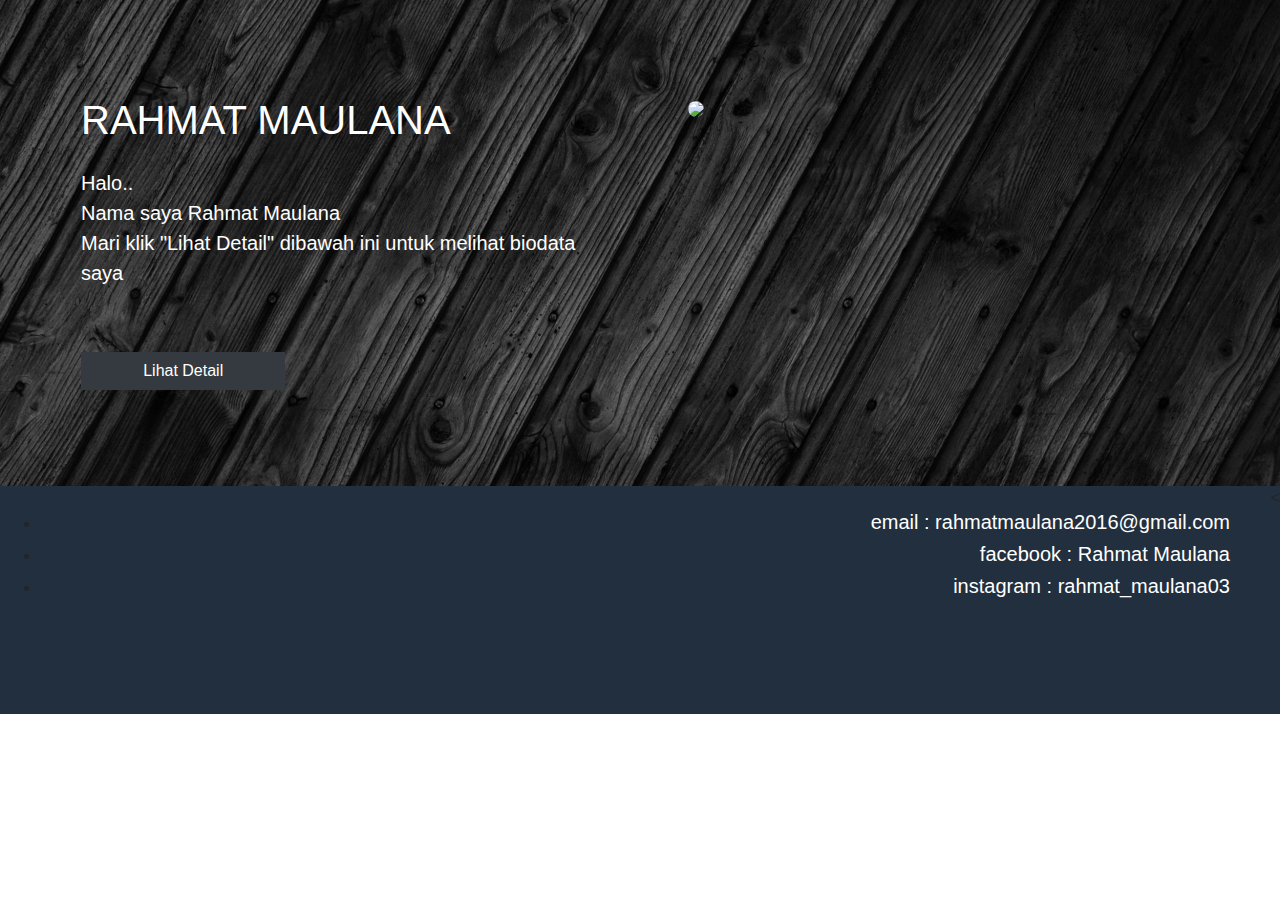
==== index.html @ ee5be087 "new web" ====
<!doctype html>

<html lang="en">



<head>

	<meta charset="utf-8">

	<meta name="viewport" content="width=device-width, initial-scale=1, shrink-to-fit=no">



	<!-- Bootstrap CSS -->

	<link rel="stylesheet" href="./assets/css/bootstrap.min.css">



	<link rel="icon" href="./assets/drone.jpg" class="rounded-circle">

	<title>Cover</title>

	<style type="text/css">


		main {

			background-image: url('./assets/bg.jpg');
			background-size: 100%;

		}



		footer {

			background-color: #222f3e;

		}

	</style>

</head>



<body>

	<main class="p-md-5">

		<div class="row">

			<div class="col-md-6 p-5 text-white">

				<h1 class="mb-4">RAHMAT MAULANA</h1>

				<p style="font-family: arial ; font-size: 20px">

					Halo.. <br>

					Nama saya Rahmat Maulana <br>

					Mari klik "Lihat Detail" dibawah ini untuk melihat biodata saya <br>	

				</p>

				<a href="resume.html" class="btn btn-dark mt-5 text-white rounded-0" style="width: 40%">

					Lihat Detail

				</a>

			</div>

			<div class="col-md-5 p-5 d-none d-sm-block">

				<img src="./assets/me.jpg" class="img-fluid rounded-circle shadow-lg mr-5" style="width: 600px;">

			</div>

		</div>

	</main>



	<footer class="text-right">


		<<ul>
			<li><h5 style="margin-right : 50px ;color: white">email : rahmatmaulana2016@gmail.com</h5></li>
			<li><h5 style="margin-right : 50px ; color: white">facebook : Rahmat Maulana</h5></li>
			<li><h5 style="margin-right : 50px ; color: white">instagram : rahmat_maulana03</h5></li>
		</ul></ul>
		<div style="padding-bottom: 100px"></div>
	</footer>



	<script src="https://code.jquery.com/jquery-3.5.1.slim.min.js"></script>

	<script src="./assets/js/bootstrap.bundle.min.js"></script>



</body>



</html>
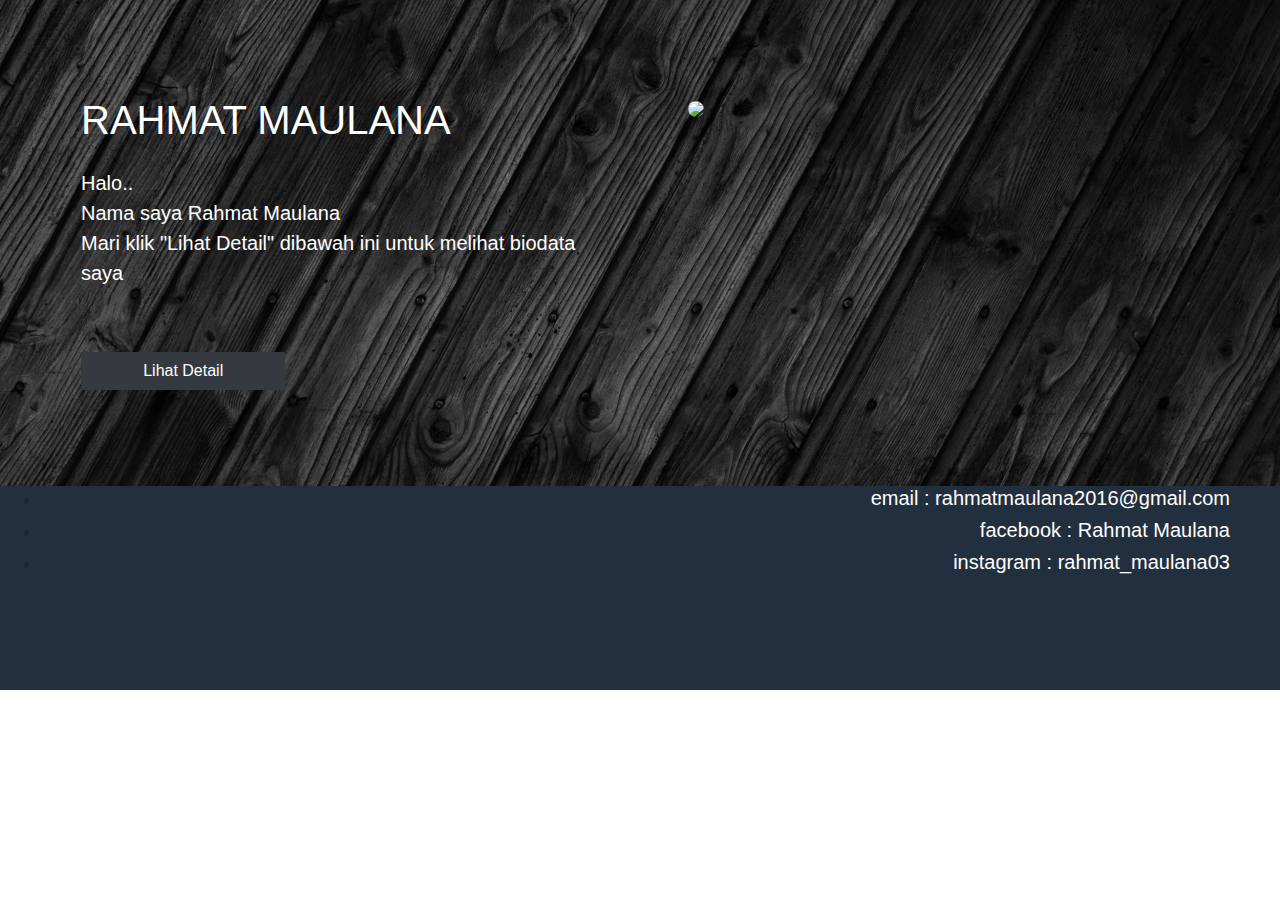
==== commit 742aa02a: "update" ====
--- a/index.html
+++ b/index.html
@@ -89,7 +89,7 @@
 	<footer class="text-right">
 
 
-		<<ul>
+		<ul>
 			<li><h5 style="margin-right : 50px ;color: white">email : rahmatmaulana2016@gmail.com</h5></li>
 			<li><h5 style="margin-right : 50px ; color: white">facebook : Rahmat Maulana</h5></li>
 			<li><h5 style="margin-right : 50px ; color: white">instagram : rahmat_maulana03</h5></li>
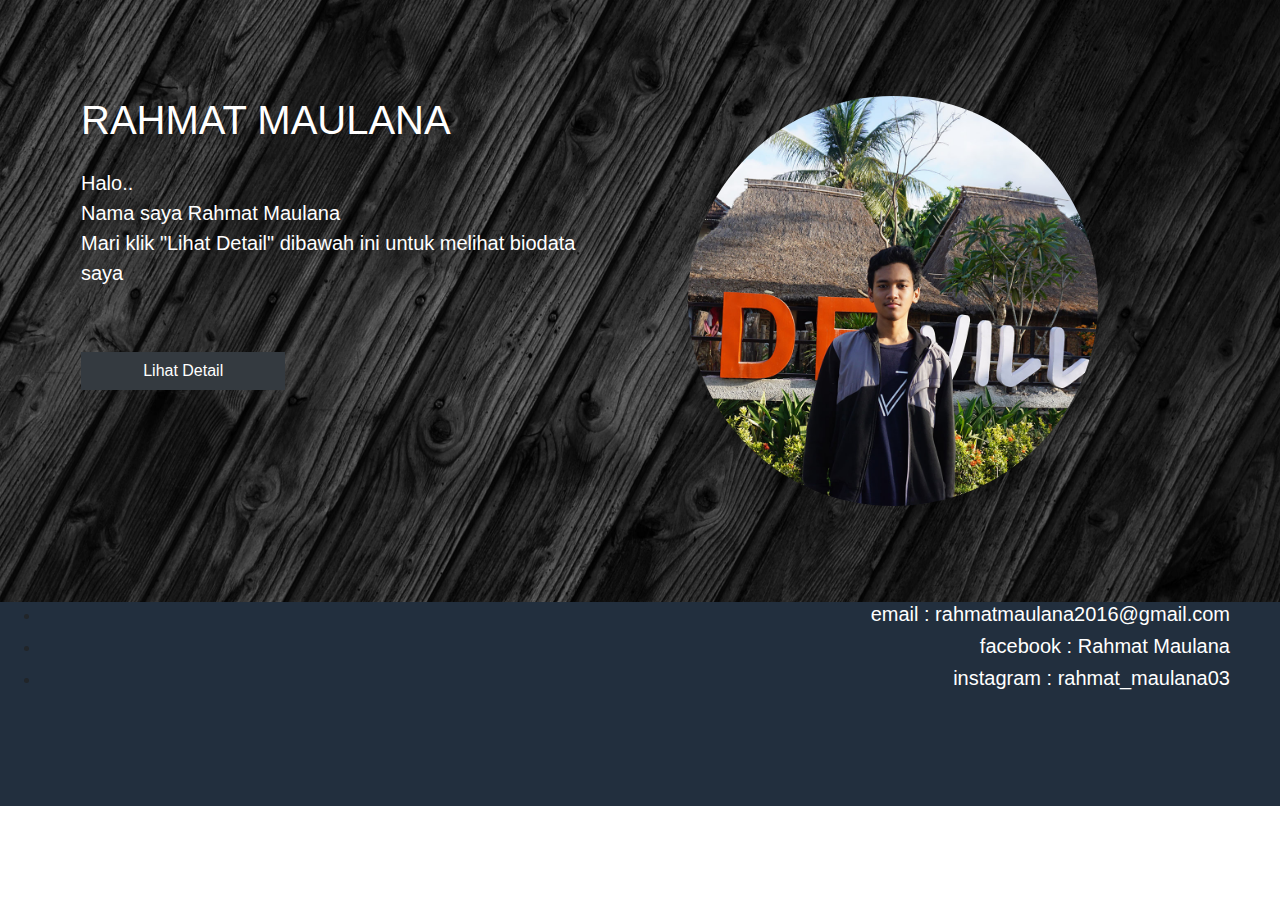
==== commit 9473582e: "update terbaru" ====
--- a/index.html
+++ b/index.html
@@ -76,7 +76,7 @@
 
 			<div class="col-md-5 p-5 d-none d-sm-block">
 
-				<img src="./assets/me.jpg" class="img-fluid rounded-circle shadow-lg mr-5" style="width: 600px;">
+				<img src="./assets/me.png" class="img-fluid rounded-circle shadow-lg mr-5" style="width: 600px;">
 
 			</div>
 
